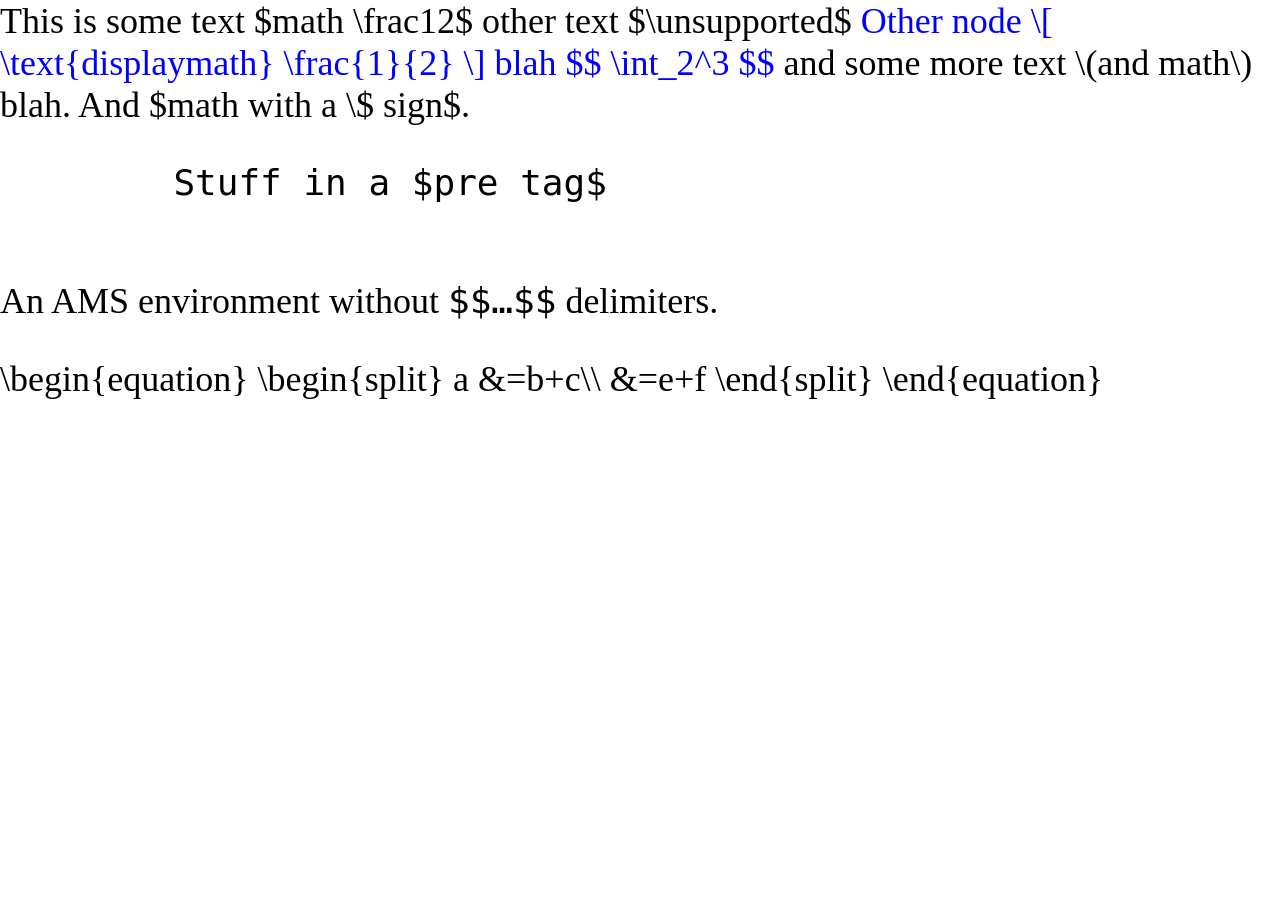
==== _build/katex/package/contrib/auto-render/index.html @ c2a32211 "五本 AI/ML/DL/RL 教材点化学习系统：AIMA 4e 骨架 + 周志华 + 深度学习入门 + d2l + Sutton；28/16/8/11/17 章，199 测验，三页从零推导" ====
<!DOCTYPE html>
<!--To run this example from a clone of the repository, run `yarn start`
    in the root KaTeX directory and then visit with your web browser:
    http://localhost:7936/contrib/auto-render/index.html
  -->
<html>
  <head>
    <meta charset="UTF-8">
    <title>Auto-render test</title>
    <script src="/katex.js" type="text/javascript"></script>
    <script src="/contrib/auto-render.js" type="text/javascript"></script>
    <style type="text/css">
      body {
          margin: 0px;
          padding: 0px;
          font-size: 36px;
      }

      #test > .blue {
          color: blue;
      }
    </style>
  </head>
  <body>
    <div id="test">
      This is some text $math \frac12$ other text $\unsupported$
      <span class="blue">
        Other node \[ \text{displaymath} \frac{1}{2} \] blah $$ \int_2^3 $$
      </span>
      and some <!-- comment --> more text \(and math\) blah. And $math with a
      \$ sign$.
      <pre>
        Stuff in a $pre tag$
      </pre>
      <p>An AMS environment without <code>$$…$$</code> delimiters.</p>
      <p>\begin{equation} \begin{split} a &=b+c\\ &=e+f \end{split} \end{equation}</p>
    </div>
    <script>
      renderMathInElement(
          document.getElementById("test"),
          {
              delimiters: [
                  {left: "$$", right: "$$", display: true},
                  {left: "$", right: "$", display: false},
                  {left: "\\begin{equation}", right: "\\end{equation}", display: true},
                  {left: "\\begin{align}", right: "\\end{align}", display: true},
                  {left: "\\begin{alignat}", right: "\\end{alignat}", display: true},
                  {left: "\\begin{gather}", right: "\\end{gather}", display: true},
                  {left: "\\(", right: "\\)", display: false},
                  {left: "\\[", right: "\\]", display: true}
              ]
          }
      );
    </script>
  </body>
</html>
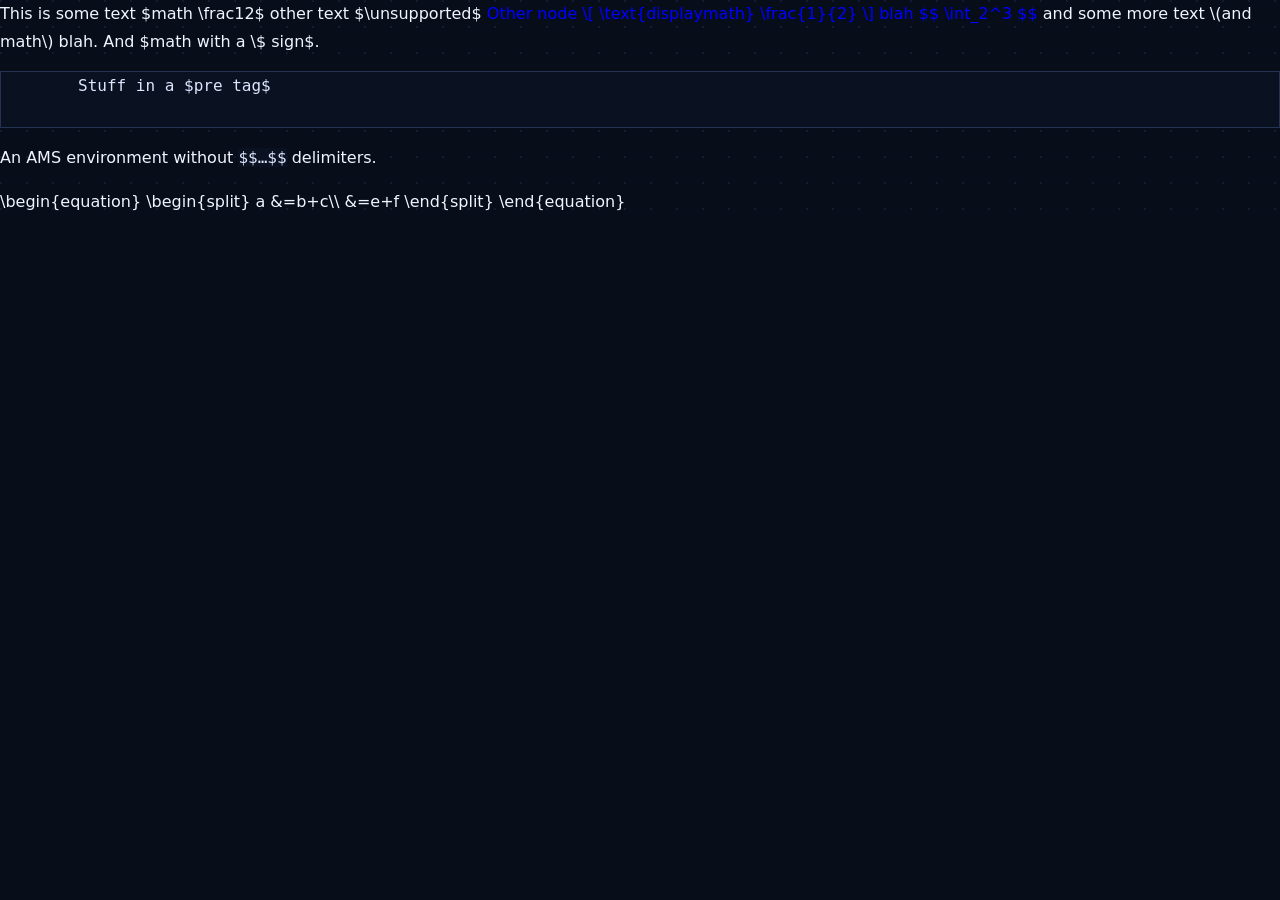
==== commit 604aba4a: "视觉同步：深色主题、衬线标题与移动端适配" ====
--- a/_build/katex/package/contrib/auto-render/index.html
+++ b/_build/katex/package/contrib/auto-render/index.html
@@ -20,7 +20,461 @@
           color: blue;
       }
     </style>
-  </head>
+  <link rel="icon" type="image/x-icon" href="../../../../../favicon.ico">
+<style id="zs-visual-theme">
+/* 知枢 · 深色视觉层 · 只改样式，不改结构
+   适用：知枢多书总入口 / 单书伴侣 / 旧版从零推导页。
+   设计口径：深色底、钴蓝+鲸青、衬线标题、点阵底纹、无玻璃拟态。 */
+
+:root,
+html[data-theme="dark"],
+body[data-theme="dark"] {
+  --bg: #080d1a;
+  --bg-soft: #0b1222;
+  --bg2: #0b1222;
+  --bg3: #16213b;
+  --panel: #101a2f;
+  --panel-2: #16213b;
+  --card: #101a2f;
+  --text: #f1f5ff;
+  --text2: #c7d0e5;
+  --text3: #8494b4;
+  --muted: #8494b4;
+  --border: #253252;
+  --accent: #5c7cff;
+  --accent-strong: #4d6bff;
+  --accent2: #16c7d9;
+  --accent3: #2bd9a5;
+  --accent-soft: #18264a;
+  --ok: #2bd9a5;
+  --bad: #ff7088;
+  --warn: #f5b35c;
+  --danger: #ff7088;
+  --code-bg: #0a1120;
+  --dot: rgba(92, 124, 255, .12);
+  --radius: 10px;
+  --font-display: "Noto Serif CJK SC", "Noto Serif SC", "Songti SC", "STSong", Georgia, serif;
+  --font-body: "Noto Sans CJK SC", "Noto Sans SC", "PingFang SC", "Hiragino Sans GB", "Microsoft YaHei", system-ui, sans-serif;
+  --font-mono: "JetBrains Mono", "SFMono-Regular", Consolas, "Liberation Mono", monospace;
+  --ink: #f1f5ff;
+  --ink-2: #c7d0e5;
+  --ink-3: #8494b4;
+  --paper: #080d1a;
+  --paper-2: #101a2f;
+  --wash: #0b1222;
+  --line: #253252;
+  --line-soft: #1b2742;
+}
+
+html[data-theme="light"],
+body[data-theme="light"],
+body[data-theme=""] {
+  --bg: #edf1f8;
+  --bg-soft: #e4eaf5;
+  --bg2: #e4eaf5;
+  --bg3: #dbe4f2;
+  --panel: #f9fbff;
+  --panel-2: #f1f5fc;
+  --card: #f9fbff;
+  --text: #111827;
+  --text2: #26324a;
+  --text3: #5b6b86;
+  --muted: #5b6b86;
+  --border: #c9d4e8;
+  --accent: #3950de;
+  --accent-strong: #2f43c9;
+  --accent2: #0e8fa4;
+  --accent3: #12805f;
+  --accent-soft: #dbe4ff;
+  --ok: #12805f;
+  --bad: #c02a44;
+  --warn: #9a5b00;
+  --danger: #c02a44;
+  --code-bg: #eef2f9;
+  --dot: rgba(57, 80, 222, .10);
+  --ink: #111827;
+  --ink-2: #26324a;
+  --ink-3: #5b6b86;
+  --paper: #edf1f8;
+  --paper-2: #f9fbff;
+  --wash: #e4eaf5;
+  --line: #c9d4e8;
+  --line-soft: #dbe4f2;
+}
+
+html,
+body {
+  background-color: var(--bg) !important;
+  color: var(--text) !important;
+}
+
+body {
+  font-family: var(--font-body) !important;
+  background-image: radial-gradient(circle at 1px 1px, var(--dot) 1px, transparent 1.2px);
+  background-size: 26px 26px;
+  background-attachment: fixed;
+  font-size: 16px;
+  line-height: 1.72;
+}
+
+h1, h2, h3, h4, h5,
+.page h1, .page h2, .page h3,
+.brand, .hero-title, .title {
+  font-family: var(--font-display) !important;
+  letter-spacing: -.012em;
+}
+
+h1, h2, h3, h4, h5,
+.page h1, .page h2, .page h3 {
+  color: var(--text) !important;
+}
+
+header,
+.topbar,
+.topbar-fixed,
+#topbar,
+.site-header {
+  background: var(--bg) !important;
+  border-color: var(--border) !important;
+  color: var(--text) !important;
+}
+
+header,
+.topbar,
+.topbar-fixed,
+#topbar {
+  box-shadow: 0 1px 0 var(--border);
+}
+
+/* 通用 hero / 页头：旧版单页常用 .header 或 .hero，不是 header 标签 */
+.hero,
+.header,
+.page-header,
+.hero-block {
+  background: var(--bg) !important;
+  color: var(--text) !important;
+  border-bottom: 1px solid var(--border);
+  box-shadow: none !important;
+}
+
+.hero h1,
+.header h1,
+.page-header h1,
+.hero p,
+.header p,
+.page-header p {
+  color: var(--text) !important;
+}
+
+.section-title {
+  border-left-color: var(--accent) !important;
+  color: var(--text) !important;
+}
+
+.stat .num,
+.metric .num,
+.kpi .value {
+  color: var(--accent2) !important;
+}
+
+
+.brand span,
+.sub,
+.meta,
+.muted,
+.text-muted,
+.card .meta,
+.book-card .meta {
+  color: var(--muted) !important;
+}
+
+.sidebar,
+aside.sidebar,
+#sidebar,
+.rail {
+  background: var(--bg-soft) !important;
+  border-color: var(--border) !important;
+}
+
+.main,
+main.main,
+#view,
+.view {
+  background: transparent !important;
+  color: var(--text) !important;
+}
+
+.page,
+.page * {
+  border-color: var(--border);
+}
+
+.page h1 {
+  border-bottom-color: var(--border) !important;
+}
+
+a {
+  color: var(--accent) !important;
+}
+
+a:hover {
+  color: var(--accent2) !important;
+}
+
+.tab,
+.tabs button,
+.tabs .tab,
+.nav-item,
+#theme-btn,
+#nav-toggle,
+button {
+  color: var(--text) !important;
+  background: var(--panel) !important;
+  border-color: var(--border) !important;
+}
+
+.tab:hover,
+.tabs button:hover,
+.nav-item:hover,
+button:hover {
+  background: var(--accent-soft) !important;
+}
+
+.tab.active,
+.tabs .tab.active,
+.nav-item.active,
+button.primary,
+.btn.primary,
+.quiz-check {
+  background: var(--accent) !important;
+  border-color: var(--accent) !important;
+  color: #fff !important;
+}
+
+.nav-item.active,
+.tab.active {
+  color: #fff !important;
+}
+
+.nav-sec,
+.nav-label,
+.sidebar .sub {
+  color: var(--muted) !important;
+}
+
+#progress-bar,
+.bar,
+.progress {
+  background: var(--border) !important;
+}
+
+#progress-bar > div,
+#progress-fill,
+.bar > i,
+.progress > i {
+  background: var(--accent) !important;
+}
+
+input,
+select,
+textarea,
+#q,
+#glossary-filter,
+.search,
+.search input {
+  background: var(--bg-soft) !important;
+  color: var(--text) !important;
+  border-color: var(--border) !important;
+}
+
+input::placeholder,
+textarea::placeholder,
+#q::placeholder,
+#glossary-filter::placeholder {
+  color: var(--text3) !important;
+}
+
+.page table,
+table {
+  border-color: var(--border) !important;
+  color: var(--text) !important;
+}
+
+.page th,
+th {
+  background: var(--panel-2) !important;
+  color: var(--text) !important;
+  border-color: var(--border) !important;
+}
+
+.page td,
+td {
+  border-color: var(--border) !important;
+}
+
+.page code,
+code,
+kbd,
+samp {
+  background: var(--code-bg) !important;
+  color: #dbe6ff !important;
+}
+
+html[data-theme="light"] code,
+body[data-theme="light"] code,
+body[data-theme=""] code,
+html[data-theme="light"] .page code,
+body[data-theme="light"] .page code,
+body[data-theme=""] .page code {
+  color: #17223b !important;
+}
+
+.page pre,
+pre {
+  background: var(--code-bg) !important;
+  color: #dbe6ff !important;
+  border: 1px solid var(--border);
+}
+
+html[data-theme="light"] pre,
+body[data-theme="light"] pre,
+body[data-theme=""] pre {
+  color: #17223b !important;
+}
+
+.page blockquote,
+blockquote {
+  background: var(--accent-soft) !important;
+  border-left-color: var(--accent) !important;
+  color: var(--text) !important;
+}
+
+.mermaid,
+.mermaid-hint {
+  background: var(--code-bg) !important;
+  color: var(--muted) !important;
+  border-color: var(--border) !important;
+}
+
+.quiz-item,
+.path-step,
+.book-card,
+.concept-card,
+.pattern-card,
+.term-card,
+.diag-card,
+.search-hit,
+.card,
+.box,
+.panel,
+.fc-front,
+.fc-back,
+details,
+summary {
+  background: var(--panel) !important;
+  border-color: var(--border) !important;
+  color: var(--text) !important;
+}
+
+.book-card:hover,
+.concept-card:hover,
+.quiz-item:hover {
+  border-color: var(--accent) !important;
+}
+
+.quiz-explain,
+.source-badge,
+.glossary-ref,
+.card-counts,
+.source,
+.citation {
+  color: var(--muted) !important;
+  border-color: var(--border) !important;
+}
+
+.quiz-blank,
+.quiz-opts label,
+.quiz-opts label:hover {
+  background: var(--bg-soft) !important;
+  color: var(--text) !important;
+  border-color: var(--border) !important;
+}
+
+.fc-back {
+  background: var(--accent-soft) !important;
+}
+
+.tag,
+.pill,
+.badge {
+  background: var(--panel-2) !important;
+  border-color: var(--border) !important;
+  color: var(--text2) !important;
+}
+
+.empty {
+  color: var(--muted) !important;
+}
+
+.card .icon:empty,
+.icon-label:empty {
+  display: none !important;
+}
+
+* {
+  scrollbar-color: #2a3a5f transparent;
+  scrollbar-width: thin;
+}
+
+::selection {
+  background: var(--accent);
+  color: #fff;
+}
+
+/* 深色主题下代码高亮不要被旧样式压成白底 */
+html[data-theme="dark"] .page pre,
+body[data-theme="dark"] .page pre {
+  background: var(--code-bg) !important;
+}
+
+/* 旧版页面里的白色卡片兜底 */
+html[data-theme="dark"] .page .card,
+body[data-theme="dark"] .page .card {
+  background: var(--panel) !important;
+}
+
+@media (max-width: 820px) {
+  body {
+    background-size: 22px 22px;
+    font-size: 15.5px;
+  }
+  header,
+  .topbar,
+  .topbar-fixed {
+    background: var(--bg) !important;
+  }
+}
+
+@media (prefers-reduced-motion: reduce) {
+  *, *::before, *::after {
+    transition-duration: .001ms !important;
+    animation-duration: .001ms !important;
+    animation-iteration-count: 1 !important;
+  }
+}
+
+@media print {
+  html, body {
+    background: #fff !important;
+    color: #000 !important;
+  }
+  body {
+    background-image: none !important;
+  }
+}
+
+</style>
+</head>
   <body>
     <div id="test">
       This is some text $math \frac12$ other text $\unsupported$
@@ -52,5 +506,35 @@
           }
       );
     </script>
-  </body>
+  <script id="zs-visual-init">
+(function(){
+  try{
+    var B=document.body, H=document.documentElement;
+    if(!B.dataset.theme && !H.dataset.theme) B.dataset.theme='dark';
+    var EMOJI=/[\u{1F000}-\u{1FAFF}\u{2600}-\u{27BF}\u{2B00}-\u{2BFF}\u{FE0F}\u{200D}]/gu;
+    var scope=document.querySelectorAll('header, .topbar, .topbar-fixed, #topbar, .sidebar, .tabs, .hdr-right, .card-actions, .card-controls, .section-title, .card .icon, .icon-label');
+    for(var i=0;i<scope.length;i++){
+      var w=document.createTreeWalker(scope[i],NodeFilter.SHOW_TEXT,null,false), n;
+      while(n=w.nextNode()){
+        if(EMOJI.test(n.nodeValue)){
+          n.nodeValue=n.nodeValue.replace(EMOJI,'').replace(/[ \t]+/g,' ').replace(/^ | $/g,'');
+        }
+      }
+    }
+    var btn=document.getElementById('theme-btn')||document.getElementById('theme')||document.getElementById('themeToggle');
+    function label(){
+      if(!btn) return;
+      var light=B.dataset.theme==='light'||H.getAttribute('data-theme')==='light'||B.dataset.theme==='';
+      if(btn.textContent.trim()===''||/浅色|深色/.test(btn.textContent)) btn.textContent=light?'深色':'浅色';
+    }
+    label();
+    if(btn){
+      new MutationObserver(label).observe(B,{attributes:true,attributeFilter:['data-theme']});
+      new MutationObserver(label).observe(H,{attributes:true,attributeFilter:['data-theme']});
+      btn.addEventListener('click',function(){setTimeout(label,0);},true);
+    }
+  }catch(e){}
+})();
+</script>
+</body>
 </html>
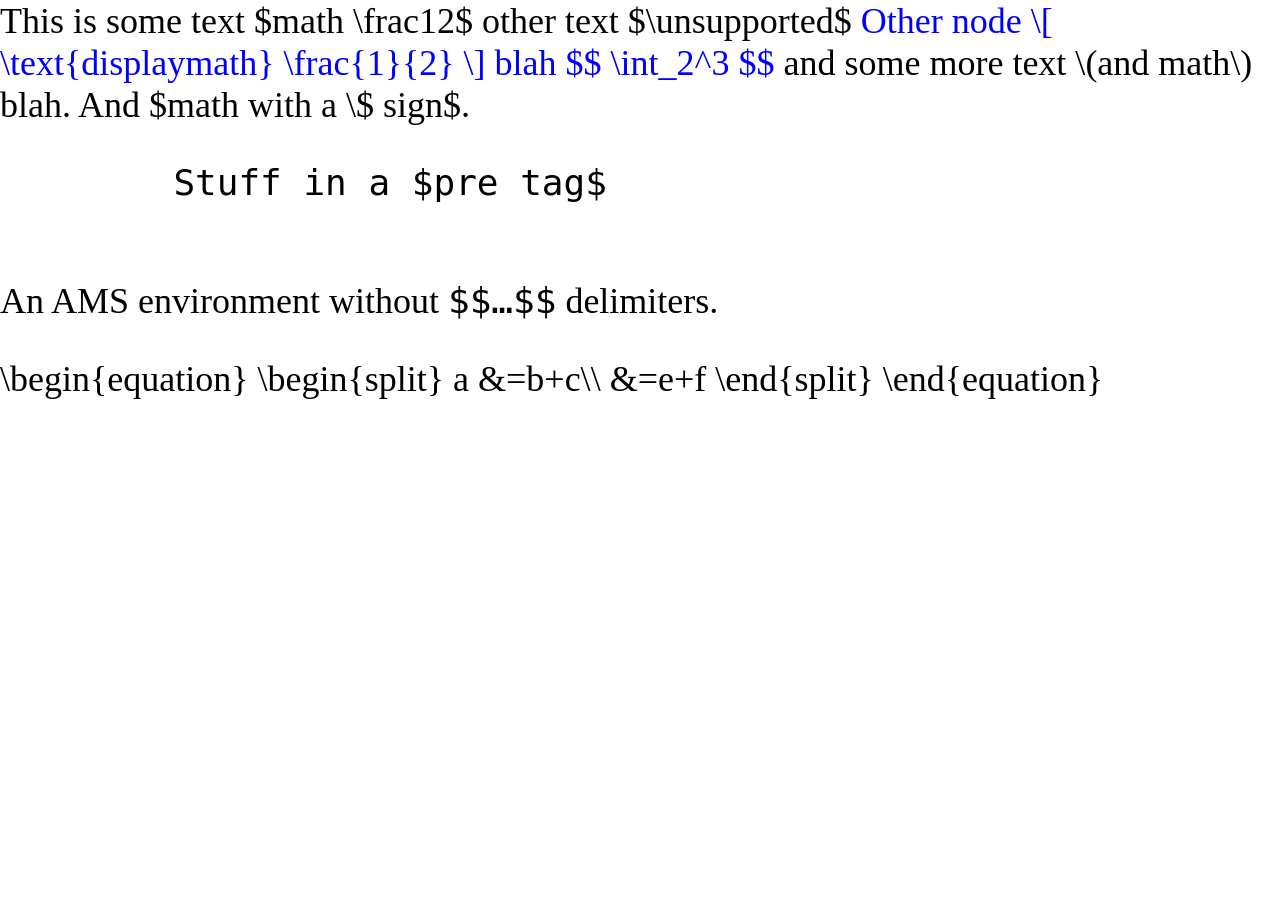
==== commit a7449fa1: "还原 KaTeX vendor 演示页，视觉同步只作用于学习页面" ====
--- a/_build/katex/package/contrib/auto-render/index.html
+++ b/_build/katex/package/contrib/auto-render/index.html
@@ -21,459 +21,6 @@
       }
     </style>
   <link rel="icon" type="image/x-icon" href="../../../../../favicon.ico">
-<style id="zs-visual-theme">
-/* 知枢 · 深色视觉层 · 只改样式，不改结构
-   适用：知枢多书总入口 / 单书伴侣 / 旧版从零推导页。
-   设计口径：深色底、钴蓝+鲸青、衬线标题、点阵底纹、无玻璃拟态。 */
-
-:root,
-html[data-theme="dark"],
-body[data-theme="dark"] {
-  --bg: #080d1a;
-  --bg-soft: #0b1222;
-  --bg2: #0b1222;
-  --bg3: #16213b;
-  --panel: #101a2f;
-  --panel-2: #16213b;
-  --card: #101a2f;
-  --text: #f1f5ff;
-  --text2: #c7d0e5;
-  --text3: #8494b4;
-  --muted: #8494b4;
-  --border: #253252;
-  --accent: #5c7cff;
-  --accent-strong: #4d6bff;
-  --accent2: #16c7d9;
-  --accent3: #2bd9a5;
-  --accent-soft: #18264a;
-  --ok: #2bd9a5;
-  --bad: #ff7088;
-  --warn: #f5b35c;
-  --danger: #ff7088;
-  --code-bg: #0a1120;
-  --dot: rgba(92, 124, 255, .12);
-  --radius: 10px;
-  --font-display: "Noto Serif CJK SC", "Noto Serif SC", "Songti SC", "STSong", Georgia, serif;
-  --font-body: "Noto Sans CJK SC", "Noto Sans SC", "PingFang SC", "Hiragino Sans GB", "Microsoft YaHei", system-ui, sans-serif;
-  --font-mono: "JetBrains Mono", "SFMono-Regular", Consolas, "Liberation Mono", monospace;
-  --ink: #f1f5ff;
-  --ink-2: #c7d0e5;
-  --ink-3: #8494b4;
-  --paper: #080d1a;
-  --paper-2: #101a2f;
-  --wash: #0b1222;
-  --line: #253252;
-  --line-soft: #1b2742;
-}
-
-html[data-theme="light"],
-body[data-theme="light"],
-body[data-theme=""] {
-  --bg: #edf1f8;
-  --bg-soft: #e4eaf5;
-  --bg2: #e4eaf5;
-  --bg3: #dbe4f2;
-  --panel: #f9fbff;
-  --panel-2: #f1f5fc;
-  --card: #f9fbff;
-  --text: #111827;
-  --text2: #26324a;
-  --text3: #5b6b86;
-  --muted: #5b6b86;
-  --border: #c9d4e8;
-  --accent: #3950de;
-  --accent-strong: #2f43c9;
-  --accent2: #0e8fa4;
-  --accent3: #12805f;
-  --accent-soft: #dbe4ff;
-  --ok: #12805f;
-  --bad: #c02a44;
-  --warn: #9a5b00;
-  --danger: #c02a44;
-  --code-bg: #eef2f9;
-  --dot: rgba(57, 80, 222, .10);
-  --ink: #111827;
-  --ink-2: #26324a;
-  --ink-3: #5b6b86;
-  --paper: #edf1f8;
-  --paper-2: #f9fbff;
-  --wash: #e4eaf5;
-  --line: #c9d4e8;
-  --line-soft: #dbe4f2;
-}
-
-html,
-body {
-  background-color: var(--bg) !important;
-  color: var(--text) !important;
-}
-
-body {
-  font-family: var(--font-body) !important;
-  background-image: radial-gradient(circle at 1px 1px, var(--dot) 1px, transparent 1.2px);
-  background-size: 26px 26px;
-  background-attachment: fixed;
-  font-size: 16px;
-  line-height: 1.72;
-}
-
-h1, h2, h3, h4, h5,
-.page h1, .page h2, .page h3,
-.brand, .hero-title, .title {
-  font-family: var(--font-display) !important;
-  letter-spacing: -.012em;
-}
-
-h1, h2, h3, h4, h5,
-.page h1, .page h2, .page h3 {
-  color: var(--text) !important;
-}
-
-header,
-.topbar,
-.topbar-fixed,
-#topbar,
-.site-header {
-  background: var(--bg) !important;
-  border-color: var(--border) !important;
-  color: var(--text) !important;
-}
-
-header,
-.topbar,
-.topbar-fixed,
-#topbar {
-  box-shadow: 0 1px 0 var(--border);
-}
-
-/* 通用 hero / 页头：旧版单页常用 .header 或 .hero，不是 header 标签 */
-.hero,
-.header,
-.page-header,
-.hero-block {
-  background: var(--bg) !important;
-  color: var(--text) !important;
-  border-bottom: 1px solid var(--border);
-  box-shadow: none !important;
-}
-
-.hero h1,
-.header h1,
-.page-header h1,
-.hero p,
-.header p,
-.page-header p {
-  color: var(--text) !important;
-}
-
-.section-title {
-  border-left-color: var(--accent) !important;
-  color: var(--text) !important;
-}
-
-.stat .num,
-.metric .num,
-.kpi .value {
-  color: var(--accent2) !important;
-}
-
-
-.brand span,
-.sub,
-.meta,
-.muted,
-.text-muted,
-.card .meta,
-.book-card .meta {
-  color: var(--muted) !important;
-}
-
-.sidebar,
-aside.sidebar,
-#sidebar,
-.rail {
-  background: var(--bg-soft) !important;
-  border-color: var(--border) !important;
-}
-
-.main,
-main.main,
-#view,
-.view {
-  background: transparent !important;
-  color: var(--text) !important;
-}
-
-.page,
-.page * {
-  border-color: var(--border);
-}
-
-.page h1 {
-  border-bottom-color: var(--border) !important;
-}
-
-a {
-  color: var(--accent) !important;
-}
-
-a:hover {
-  color: var(--accent2) !important;
-}
-
-.tab,
-.tabs button,
-.tabs .tab,
-.nav-item,
-#theme-btn,
-#nav-toggle,
-button {
-  color: var(--text) !important;
-  background: var(--panel) !important;
-  border-color: var(--border) !important;
-}
-
-.tab:hover,
-.tabs button:hover,
-.nav-item:hover,
-button:hover {
-  background: var(--accent-soft) !important;
-}
-
-.tab.active,
-.tabs .tab.active,
-.nav-item.active,
-button.primary,
-.btn.primary,
-.quiz-check {
-  background: var(--accent) !important;
-  border-color: var(--accent) !important;
-  color: #fff !important;
-}
-
-.nav-item.active,
-.tab.active {
-  color: #fff !important;
-}
-
-.nav-sec,
-.nav-label,
-.sidebar .sub {
-  color: var(--muted) !important;
-}
-
-#progress-bar,
-.bar,
-.progress {
-  background: var(--border) !important;
-}
-
-#progress-bar > div,
-#progress-fill,
-.bar > i,
-.progress > i {
-  background: var(--accent) !important;
-}
-
-input,
-select,
-textarea,
-#q,
-#glossary-filter,
-.search,
-.search input {
-  background: var(--bg-soft) !important;
-  color: var(--text) !important;
-  border-color: var(--border) !important;
-}
-
-input::placeholder,
-textarea::placeholder,
-#q::placeholder,
-#glossary-filter::placeholder {
-  color: var(--text3) !important;
-}
-
-.page table,
-table {
-  border-color: var(--border) !important;
-  color: var(--text) !important;
-}
-
-.page th,
-th {
-  background: var(--panel-2) !important;
-  color: var(--text) !important;
-  border-color: var(--border) !important;
-}
-
-.page td,
-td {
-  border-color: var(--border) !important;
-}
-
-.page code,
-code,
-kbd,
-samp {
-  background: var(--code-bg) !important;
-  color: #dbe6ff !important;
-}
-
-html[data-theme="light"] code,
-body[data-theme="light"] code,
-body[data-theme=""] code,
-html[data-theme="light"] .page code,
-body[data-theme="light"] .page code,
-body[data-theme=""] .page code {
-  color: #17223b !important;
-}
-
-.page pre,
-pre {
-  background: var(--code-bg) !important;
-  color: #dbe6ff !important;
-  border: 1px solid var(--border);
-}
-
-html[data-theme="light"] pre,
-body[data-theme="light"] pre,
-body[data-theme=""] pre {
-  color: #17223b !important;
-}
-
-.page blockquote,
-blockquote {
-  background: var(--accent-soft) !important;
-  border-left-color: var(--accent) !important;
-  color: var(--text) !important;
-}
-
-.mermaid,
-.mermaid-hint {
-  background: var(--code-bg) !important;
-  color: var(--muted) !important;
-  border-color: var(--border) !important;
-}
-
-.quiz-item,
-.path-step,
-.book-card,
-.concept-card,
-.pattern-card,
-.term-card,
-.diag-card,
-.search-hit,
-.card,
-.box,
-.panel,
-.fc-front,
-.fc-back,
-details,
-summary {
-  background: var(--panel) !important;
-  border-color: var(--border) !important;
-  color: var(--text) !important;
-}
-
-.book-card:hover,
-.concept-card:hover,
-.quiz-item:hover {
-  border-color: var(--accent) !important;
-}
-
-.quiz-explain,
-.source-badge,
-.glossary-ref,
-.card-counts,
-.source,
-.citation {
-  color: var(--muted) !important;
-  border-color: var(--border) !important;
-}
-
-.quiz-blank,
-.quiz-opts label,
-.quiz-opts label:hover {
-  background: var(--bg-soft) !important;
-  color: var(--text) !important;
-  border-color: var(--border) !important;
-}
-
-.fc-back {
-  background: var(--accent-soft) !important;
-}
-
-.tag,
-.pill,
-.badge {
-  background: var(--panel-2) !important;
-  border-color: var(--border) !important;
-  color: var(--text2) !important;
-}
-
-.empty {
-  color: var(--muted) !important;
-}
-
-.card .icon:empty,
-.icon-label:empty {
-  display: none !important;
-}
-
-* {
-  scrollbar-color: #2a3a5f transparent;
-  scrollbar-width: thin;
-}
-
-::selection {
-  background: var(--accent);
-  color: #fff;
-}
-
-/* 深色主题下代码高亮不要被旧样式压成白底 */
-html[data-theme="dark"] .page pre,
-body[data-theme="dark"] .page pre {
-  background: var(--code-bg) !important;
-}
-
-/* 旧版页面里的白色卡片兜底 */
-html[data-theme="dark"] .page .card,
-body[data-theme="dark"] .page .card {
-  background: var(--panel) !important;
-}
-
-@media (max-width: 820px) {
-  body {
-    background-size: 22px 22px;
-    font-size: 15.5px;
-  }
-  header,
-  .topbar,
-  .topbar-fixed {
-    background: var(--bg) !important;
-  }
-}
-
-@media (prefers-reduced-motion: reduce) {
-  *, *::before, *::after {
-    transition-duration: .001ms !important;
-    animation-duration: .001ms !important;
-    animation-iteration-count: 1 !important;
-  }
-}
-
-@media print {
-  html, body {
-    background: #fff !important;
-    color: #000 !important;
-  }
-  body {
-    background-image: none !important;
-  }
-}
-
-</style>
 </head>
   <body>
     <div id="test">
@@ -506,35 +53,5 @@
           }
       );
     </script>
-  <script id="zs-visual-init">
-(function(){
-  try{
-    var B=document.body, H=document.documentElement;
-    if(!B.dataset.theme && !H.dataset.theme) B.dataset.theme='dark';
-    var EMOJI=/[\u{1F000}-\u{1FAFF}\u{2600}-\u{27BF}\u{2B00}-\u{2BFF}\u{FE0F}\u{200D}]/gu;
-    var scope=document.querySelectorAll('header, .topbar, .topbar-fixed, #topbar, .sidebar, .tabs, .hdr-right, .card-actions, .card-controls, .section-title, .card .icon, .icon-label');
-    for(var i=0;i<scope.length;i++){
-      var w=document.createTreeWalker(scope[i],NodeFilter.SHOW_TEXT,null,false), n;
-      while(n=w.nextNode()){
-        if(EMOJI.test(n.nodeValue)){
-          n.nodeValue=n.nodeValue.replace(EMOJI,'').replace(/[ \t]+/g,' ').replace(/^ | $/g,'');
-        }
-      }
-    }
-    var btn=document.getElementById('theme-btn')||document.getElementById('theme')||document.getElementById('themeToggle');
-    function label(){
-      if(!btn) return;
-      var light=B.dataset.theme==='light'||H.getAttribute('data-theme')==='light'||B.dataset.theme==='';
-      if(btn.textContent.trim()===''||/浅色|深色/.test(btn.textContent)) btn.textContent=light?'深色':'浅色';
-    }
-    label();
-    if(btn){
-      new MutationObserver(label).observe(B,{attributes:true,attributeFilter:['data-theme']});
-      new MutationObserver(label).observe(H,{attributes:true,attributeFilter:['data-theme']});
-      btn.addEventListener('click',function(){setTimeout(label,0);},true);
-    }
-  }catch(e){}
-})();
-</script>
-</body>
+  </body>
 </html>
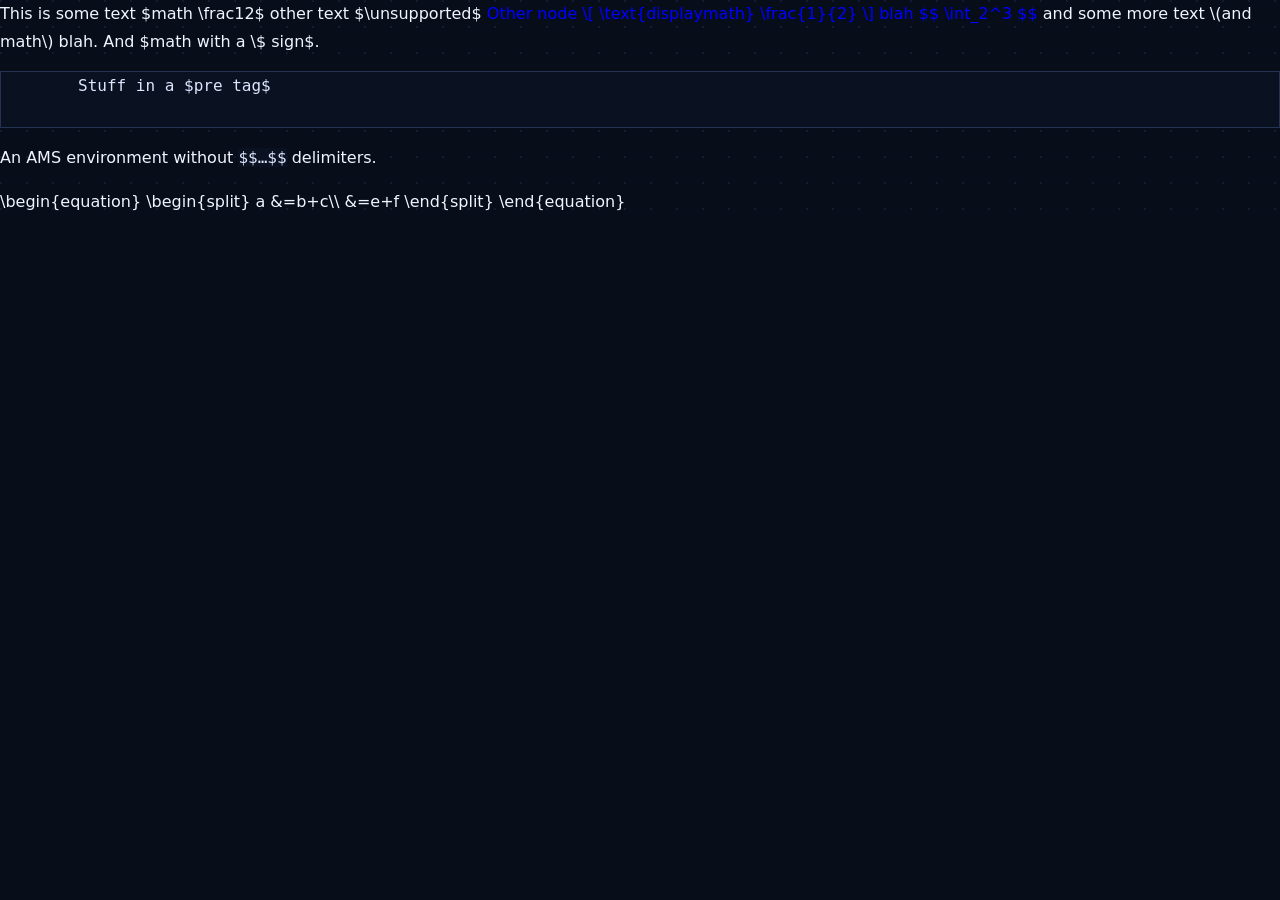
==== commit 88b89b80: "窄屏适配：书籍标签横滑，减少页头高度" ====
--- a/_build/katex/package/contrib/auto-render/index.html
+++ b/_build/katex/package/contrib/auto-render/index.html
@@ -21,6 +21,488 @@
       }
     </style>
   <link rel="icon" type="image/x-icon" href="../../../../../favicon.ico">
+<style id="zs-visual-theme">
+/* 知枢 · 深色视觉层 · 只改样式，不改结构
+   适用：知枢多书总入口 / 单书伴侣 / 旧版从零推导页。
+   设计口径：深色底、钴蓝+鲸青、衬线标题、点阵底纹、无玻璃拟态。 */
+
+:root,
+html[data-theme="dark"],
+body[data-theme="dark"] {
+  --bg: #080d1a;
+  --bg-soft: #0b1222;
+  --bg2: #0b1222;
+  --bg3: #16213b;
+  --panel: #101a2f;
+  --panel-2: #16213b;
+  --card: #101a2f;
+  --text: #f1f5ff;
+  --text2: #c7d0e5;
+  --text3: #8494b4;
+  --muted: #8494b4;
+  --border: #253252;
+  --accent: #5c7cff;
+  --accent-strong: #4d6bff;
+  --accent2: #16c7d9;
+  --accent3: #2bd9a5;
+  --accent-soft: #18264a;
+  --ok: #2bd9a5;
+  --bad: #ff7088;
+  --warn: #f5b35c;
+  --danger: #ff7088;
+  --code-bg: #0a1120;
+  --dot: rgba(92, 124, 255, .12);
+  --radius: 10px;
+  --font-display: "Noto Serif CJK SC", "Noto Serif SC", "Songti SC", "STSong", Georgia, serif;
+  --font-body: "Noto Sans CJK SC", "Noto Sans SC", "PingFang SC", "Hiragino Sans GB", "Microsoft YaHei", system-ui, sans-serif;
+  --font-mono: "JetBrains Mono", "SFMono-Regular", Consolas, "Liberation Mono", monospace;
+  --ink: #f1f5ff;
+  --ink-2: #c7d0e5;
+  --ink-3: #8494b4;
+  --paper: #080d1a;
+  --paper-2: #101a2f;
+  --wash: #0b1222;
+  --line: #253252;
+  --line-soft: #1b2742;
+}
+
+html[data-theme="light"],
+body[data-theme="light"],
+body[data-theme=""] {
+  --bg: #edf1f8;
+  --bg-soft: #e4eaf5;
+  --bg2: #e4eaf5;
+  --bg3: #dbe4f2;
+  --panel: #f9fbff;
+  --panel-2: #f1f5fc;
+  --card: #f9fbff;
+  --text: #111827;
+  --text2: #26324a;
+  --text3: #5b6b86;
+  --muted: #5b6b86;
+  --border: #c9d4e8;
+  --accent: #3950de;
+  --accent-strong: #2f43c9;
+  --accent2: #0e8fa4;
+  --accent3: #12805f;
+  --accent-soft: #dbe4ff;
+  --ok: #12805f;
+  --bad: #c02a44;
+  --warn: #9a5b00;
+  --danger: #c02a44;
+  --code-bg: #eef2f9;
+  --dot: rgba(57, 80, 222, .10);
+  --ink: #111827;
+  --ink-2: #26324a;
+  --ink-3: #5b6b86;
+  --paper: #edf1f8;
+  --paper-2: #f9fbff;
+  --wash: #e4eaf5;
+  --line: #c9d4e8;
+  --line-soft: #dbe4f2;
+}
+
+html,
+body {
+  background-color: var(--bg) !important;
+  color: var(--text) !important;
+}
+
+body {
+  font-family: var(--font-body) !important;
+  background-image: radial-gradient(circle at 1px 1px, var(--dot) 1px, transparent 1.2px);
+  background-size: 26px 26px;
+  background-attachment: fixed;
+  font-size: 16px;
+  line-height: 1.72;
+}
+
+h1, h2, h3, h4, h5,
+.page h1, .page h2, .page h3,
+.brand, .hero-title, .title {
+  font-family: var(--font-display) !important;
+  letter-spacing: -.012em;
+}
+
+h1, h2, h3, h4, h5,
+.page h1, .page h2, .page h3 {
+  color: var(--text) !important;
+}
+
+header,
+.topbar,
+.topbar-fixed,
+#topbar,
+.site-header {
+  background: var(--bg) !important;
+  border-color: var(--border) !important;
+  color: var(--text) !important;
+}
+
+header,
+.topbar,
+.topbar-fixed,
+#topbar {
+  box-shadow: 0 1px 0 var(--border);
+}
+
+/* 通用 hero / 页头：旧版单页常用 .header 或 .hero，不是 header 标签 */
+.hero,
+.header,
+.page-header,
+.hero-block {
+  background: var(--bg) !important;
+  color: var(--text) !important;
+  border-bottom: 1px solid var(--border);
+  box-shadow: none !important;
+}
+
+.hero h1,
+.header h1,
+.page-header h1,
+.hero p,
+.header p,
+.page-header p {
+  color: var(--text) !important;
+}
+
+.section-title {
+  border-left-color: var(--accent) !important;
+  color: var(--text) !important;
+}
+
+.stat .num,
+.metric .num,
+.kpi .value {
+  color: var(--accent2) !important;
+}
+
+
+.brand span,
+.sub,
+.meta,
+.muted,
+.text-muted,
+.card .meta,
+.book-card .meta {
+  color: var(--muted) !important;
+}
+
+.sidebar,
+aside.sidebar,
+#sidebar,
+.rail {
+  background: var(--bg-soft) !important;
+  border-color: var(--border) !important;
+}
+
+.main,
+main.main,
+#view,
+.view {
+  background: transparent !important;
+  color: var(--text) !important;
+}
+
+.page,
+.page * {
+  border-color: var(--border);
+}
+
+.page h1 {
+  border-bottom-color: var(--border) !important;
+}
+
+a {
+  color: var(--accent) !important;
+}
+
+a:hover {
+  color: var(--accent2) !important;
+}
+
+.tab,
+.tabs button,
+.tabs .tab,
+.nav-item,
+#theme-btn,
+#nav-toggle,
+button {
+  color: var(--text) !important;
+  background: var(--panel) !important;
+  border-color: var(--border) !important;
+}
+
+.tab:hover,
+.tabs button:hover,
+.nav-item:hover,
+button:hover {
+  background: var(--accent-soft) !important;
+}
+
+.tab.active,
+.tabs .tab.active,
+.nav-item.active,
+button.primary,
+.btn.primary,
+.quiz-check {
+  background: var(--accent) !important;
+  border-color: var(--accent) !important;
+  color: #fff !important;
+}
+
+.nav-item.active,
+.tab.active {
+  color: #fff !important;
+}
+
+.nav-sec,
+.nav-label,
+.sidebar .sub {
+  color: var(--muted) !important;
+}
+
+#progress-bar,
+.bar,
+.progress {
+  background: var(--border) !important;
+}
+
+#progress-bar > div,
+#progress-fill,
+.bar > i,
+.progress > i {
+  background: var(--accent) !important;
+}
+
+input,
+select,
+textarea,
+#q,
+#glossary-filter,
+.search,
+.search input {
+  background: var(--bg-soft) !important;
+  color: var(--text) !important;
+  border-color: var(--border) !important;
+}
+
+input::placeholder,
+textarea::placeholder,
+#q::placeholder,
+#glossary-filter::placeholder {
+  color: var(--text3) !important;
+}
+
+.page table,
+table {
+  border-color: var(--border) !important;
+  color: var(--text) !important;
+}
+
+.page th,
+th {
+  background: var(--panel-2) !important;
+  color: var(--text) !important;
+  border-color: var(--border) !important;
+}
+
+.page td,
+td {
+  border-color: var(--border) !important;
+}
+
+.page code,
+code,
+kbd,
+samp {
+  background: var(--code-bg) !important;
+  color: #dbe6ff !important;
+}
+
+html[data-theme="light"] code,
+body[data-theme="light"] code,
+body[data-theme=""] code,
+html[data-theme="light"] .page code,
+body[data-theme="light"] .page code,
+body[data-theme=""] .page code {
+  color: #17223b !important;
+}
+
+.page pre,
+pre {
+  background: var(--code-bg) !important;
+  color: #dbe6ff !important;
+  border: 1px solid var(--border);
+}
+
+html[data-theme="light"] pre,
+body[data-theme="light"] pre,
+body[data-theme=""] pre {
+  color: #17223b !important;
+}
+
+.page blockquote,
+blockquote {
+  background: var(--accent-soft) !important;
+  border-left-color: var(--accent) !important;
+  color: var(--text) !important;
+}
+
+.mermaid,
+.mermaid-hint {
+  background: var(--code-bg) !important;
+  color: var(--muted) !important;
+  border-color: var(--border) !important;
+}
+
+.quiz-item,
+.path-step,
+.book-card,
+.concept-card,
+.pattern-card,
+.term-card,
+.diag-card,
+.search-hit,
+.card,
+.box,
+.panel,
+.fc-front,
+.fc-back,
+details,
+summary {
+  background: var(--panel) !important;
+  border-color: var(--border) !important;
+  color: var(--text) !important;
+}
+
+.book-card:hover,
+.concept-card:hover,
+.quiz-item:hover {
+  border-color: var(--accent) !important;
+}
+
+.quiz-explain,
+.source-badge,
+.glossary-ref,
+.card-counts,
+.source,
+.citation {
+  color: var(--muted) !important;
+  border-color: var(--border) !important;
+}
+
+.quiz-blank,
+.quiz-opts label,
+.quiz-opts label:hover {
+  background: var(--bg-soft) !important;
+  color: var(--text) !important;
+  border-color: var(--border) !important;
+}
+
+.fc-back {
+  background: var(--accent-soft) !important;
+}
+
+.tag,
+.pill,
+.badge {
+  background: var(--panel-2) !important;
+  border-color: var(--border) !important;
+  color: var(--text2) !important;
+}
+
+.empty {
+  color: var(--muted) !important;
+}
+
+.card .icon:empty,
+.icon-label:empty {
+  display: none !important;
+}
+
+* {
+  scrollbar-color: #2a3a5f transparent;
+  scrollbar-width: thin;
+}
+
+::selection {
+  background: var(--accent);
+  color: #fff;
+}
+
+/* 深色主题下代码高亮不要被旧样式压成白底 */
+html[data-theme="dark"] .page pre,
+body[data-theme="dark"] .page pre {
+  background: var(--code-bg) !important;
+}
+
+/* 旧版页面里的白色卡片兜底 */
+html[data-theme="dark"] .page .card,
+body[data-theme="dark"] .page .card {
+  background: var(--panel) !important;
+}
+
+@media (max-width: 820px) {
+  body {
+    background-size: 22px 22px;
+    font-size: 15.5px;
+  }
+  header,
+  .topbar,
+  .topbar-fixed {
+    background: var(--bg) !important;
+  }
+}
+
+@media (prefers-reduced-motion: reduce) {
+  *, *::before, *::after {
+    transition-duration: .001ms !important;
+    animation-duration: .001ms !important;
+    animation-iteration-count: 1 !important;
+  }
+}
+
+@media print {
+  html, body {
+    background: #fff !important;
+    color: #000 !important;
+  }
+  body {
+    background-image: none !important;
+  }
+}
+
+/* 多书总入口：窄屏下书籍标签横滑，不再堆成四五行 */
+@media (max-width: 720px) {
+  header .tabs,
+  .tabs {
+    display: flex !important;
+    flex-wrap: nowrap !important;
+    overflow-x: auto;
+    overflow-y: hidden;
+    max-width: 100%;
+    padding-bottom: 4px;
+    scrollbar-width: thin;
+    -webkit-overflow-scrolling: touch;
+  }
+
+  header .tabs > *,
+  .tabs > * {
+    flex: 0 0 auto;
+  }
+
+  .tabs::-webkit-scrollbar {
+    height: 4px;
+  }
+  .tabs::-webkit-scrollbar-thumb {
+    background: var(--border);
+    border-radius: 4px;
+  }
+}
+
+
+</style>
 </head>
   <body>
     <div id="test">
@@ -53,5 +535,35 @@
           }
       );
     </script>
-  </body>
+  <script id="zs-visual-init">
+(function(){
+  try{
+    var B=document.body, H=document.documentElement;
+    if(!B.dataset.theme && !H.dataset.theme) B.dataset.theme='dark';
+    var EMOJI=/[\u{1F000}-\u{1FAFF}\u{2600}-\u{27BF}\u{2B00}-\u{2BFF}\u{FE0F}\u{200D}]/gu;
+    var scope=document.querySelectorAll('header, .topbar, .topbar-fixed, #topbar, .sidebar, .tabs, .hdr-right, .card-actions, .card-controls, .section-title, .card .icon, .icon-label');
+    for(var i=0;i<scope.length;i++){
+      var w=document.createTreeWalker(scope[i],NodeFilter.SHOW_TEXT,null,false), n;
+      while(n=w.nextNode()){
+        if(EMOJI.test(n.nodeValue)){
+          n.nodeValue=n.nodeValue.replace(EMOJI,'').replace(/[ \t]+/g,' ').replace(/^ | $/g,'');
+        }
+      }
+    }
+    var btn=document.getElementById('theme-btn')||document.getElementById('theme')||document.getElementById('themeToggle');
+    function label(){
+      if(!btn) return;
+      var light=B.dataset.theme==='light'||H.getAttribute('data-theme')==='light'||B.dataset.theme==='';
+      if(btn.textContent.trim()===''||/浅色|深色/.test(btn.textContent)) btn.textContent=light?'深色':'浅色';
+    }
+    label();
+    if(btn){
+      new MutationObserver(label).observe(B,{attributes:true,attributeFilter:['data-theme']});
+      new MutationObserver(label).observe(H,{attributes:true,attributeFilter:['data-theme']});
+      btn.addEventListener('click',function(){setTimeout(label,0);},true);
+    }
+  }catch(e){}
+})();
+</script>
+</body>
 </html>
